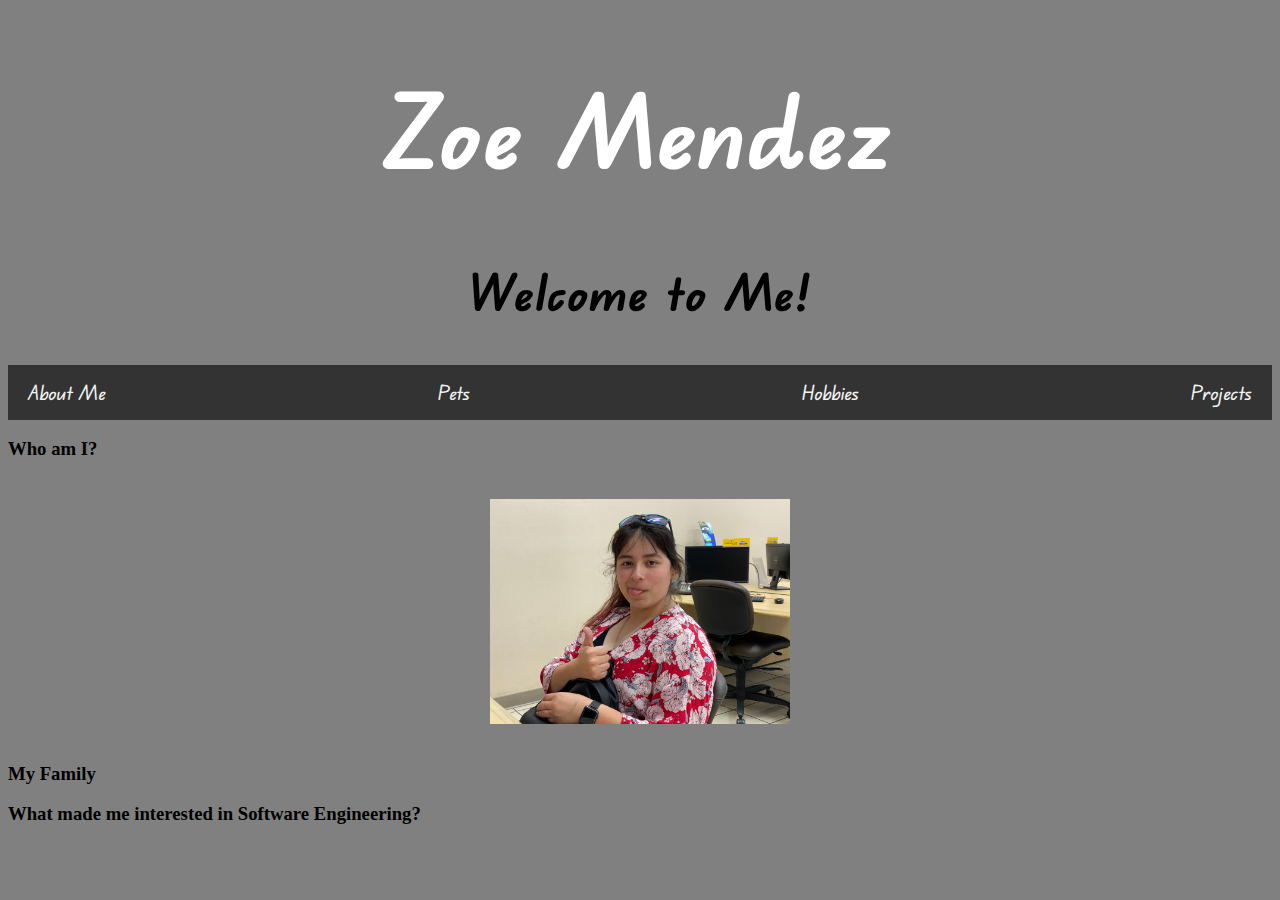
==== index.html @ 489c9466 "added new headers and image" ====
<!DOCTYPE html>
<html lang="en">

<head>
    <link rel="stylesheet" href="style.css" />
    <link href="https://fonts.googleapis.com/css2?family=Edu+QLD+Beginner:wght@400;500;600;700&display=swap"
        rel="stylesheet">
    <title>My Personal Website</title>
</head>

<body>

    <script src="script.js"></script>
    <div class="topnav">
        <a class="active" href="index.html">About Me</a>
        <a href="pets.html">Pets</a>
        <a href="hobbies.html">Hobbies</a>
        <a href="projects.html">Projects</a>
    </div>
    <h3>Who am I?</h3>
    <img src="images/me.jpg" alt="Me buying my first car" class="Me">

    <p> </p>
    <h3>My Family</h3>
    <p>
    </p>
    <h3>What made me interested in Software Engineering?</h3>
    <p></p>
</body>

</html>
---- style.css ----
body {
    background-color: grey;
}

#name {
    color: white;
    font-family: 'Edu QLD Beginner', cursive;
    font-size: 100px;
    text-align: center
}

.topHeader {
    text-align: center;
    font-size: 50px;
    font-family: 'Edu QLD Beginner', cursive;


}

.topnav {
    background-color: #333;
    overflow: hidden;
}



.topnav {
    display: flex;
    flex-direction: row;
    justify-content: space-between;
    align-items: center;
}

.topnav a {
    color: #f2f2f2;
    padding: 15px 20px;
    text-decoration: none;
    font-size: 20px;
    font-family: 'Edu QLD Beginner', cursive;
    font-weight: 500;
}

.Me {
    width: 300px;
    padding: 20px;
    display: block;
    margin-left: auto;
    margin-right: auto;

}
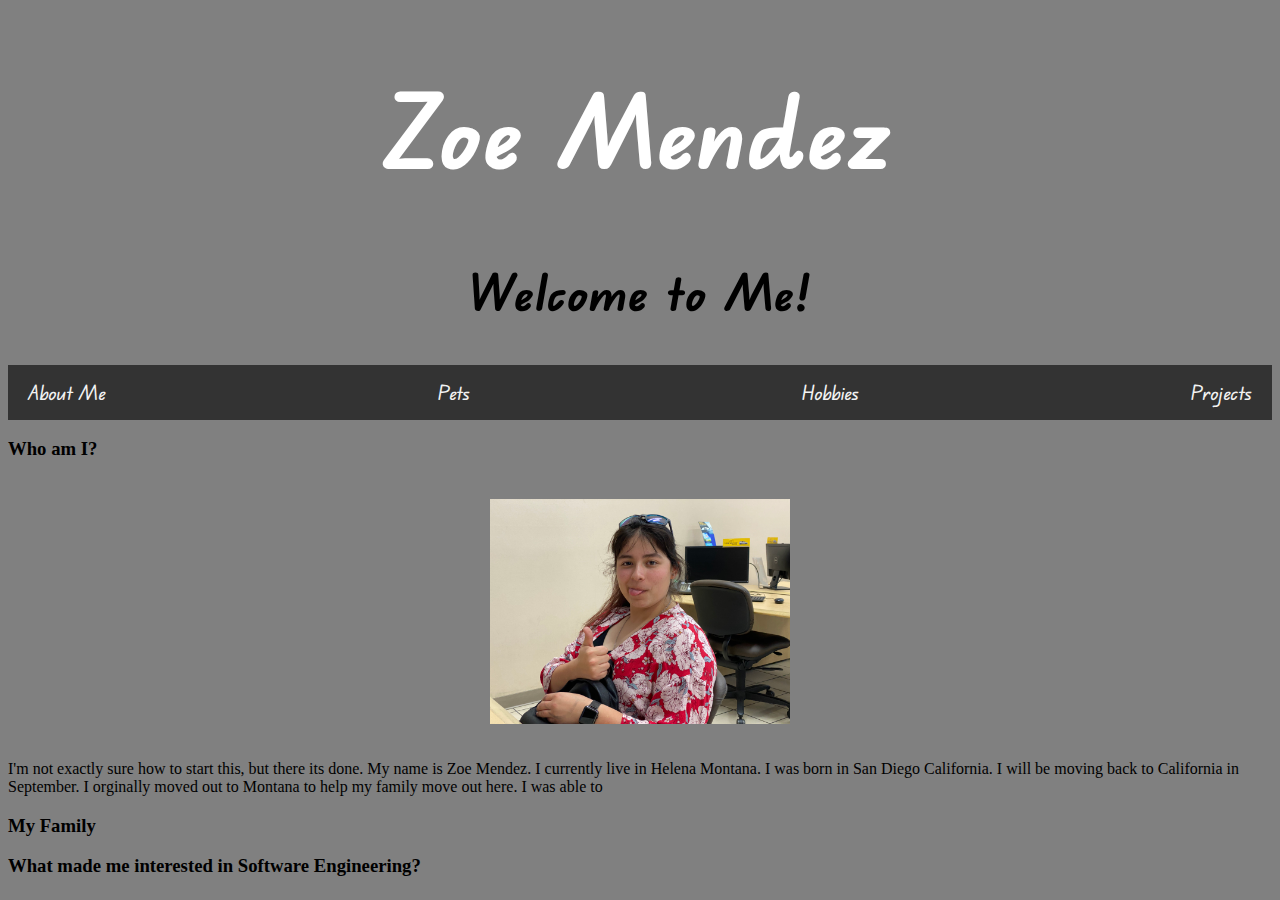
==== commit e9d9db72: "Adding extra information" ====
--- a/index.html
+++ b/index.html
@@ -20,7 +20,10 @@
     <h3>Who am I?</h3>
     <img src="images/me.jpg" alt="Me buying my first car" class="Me">
 
-    <p> </p>
+
+    <p>I'm not exactly sure how to start this, but there its done. My name is Zoe Mendez. I currently live in Helena
+        Montana. I was born in San Diego California. I will be moving back to California in September. I orginally moved
+        out to Montana to help my family move out here. I was able to </p>
     <h3>My Family</h3>
     <p>
     </p>
--- a/style.css
+++ b/style.css
@@ -29,6 +29,10 @@
     flex-direction: row;
     justify-content: space-between;
     align-items: center;
+    position: sticky;
+    top: 0;
+    width: 100%;
+
 }
 
 .topnav a {
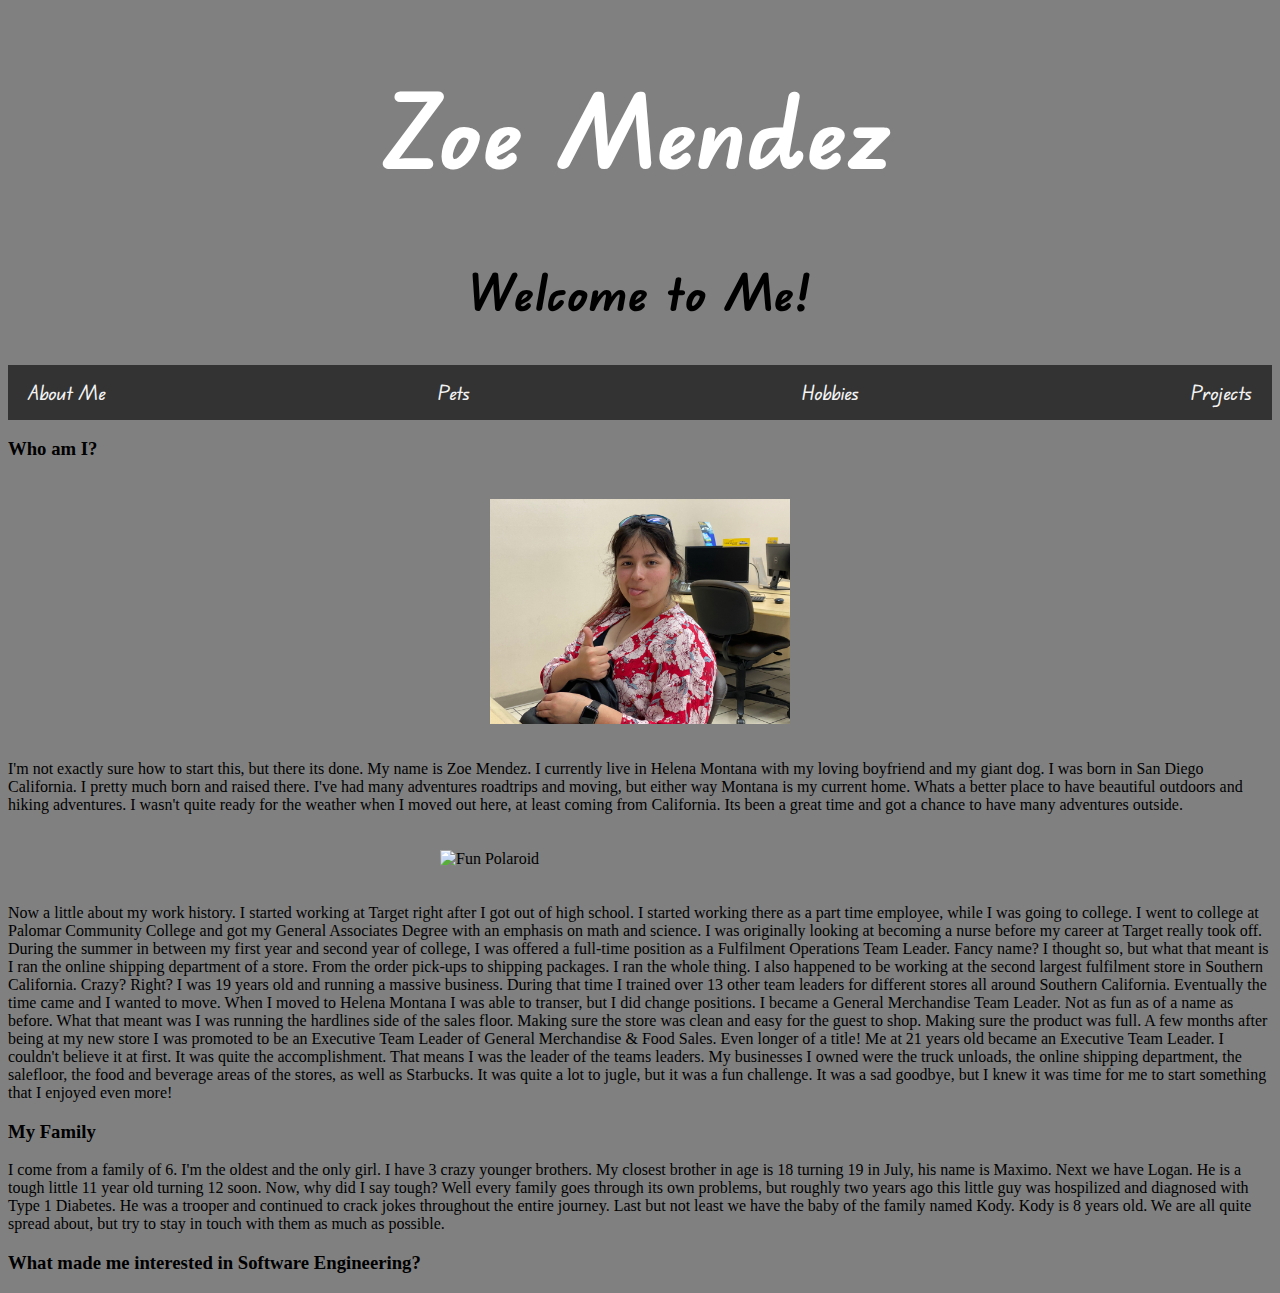
==== commit 5b1a27bd: "Added more information to About Me, as well as finished project page" ====
--- a/index.html
+++ b/index.html
@@ -15,17 +15,46 @@
         <a class="active" href="index.html">About Me</a>
         <a href="pets.html">Pets</a>
         <a href="hobbies.html">Hobbies</a>
-        <a href="projects.html">Projects</a>
+        <a href="Projects/projects.html">Projects</a>
     </div>
     <h3>Who am I?</h3>
     <img src="images/me.jpg" alt="Me buying my first car" class="Me">
 
 
-    <p>I'm not exactly sure how to start this, but there its done. My name is Zoe Mendez. I currently live in Helena
-        Montana. I was born in San Diego California. I will be moving back to California in September. I orginally moved
-        out to Montana to help my family move out here. I was able to </p>
+    <p> I'm not exactly sure how to start this, but there its done. My name is Zoe Mendez. I currently live in Helena
+        Montana with my loving boyfriend and my giant dog. I was born in San Diego California. I pretty much born and
+        raised there. I've had many adventures roadtrips and moving, but either way Montana is my current home. Whats a
+        better place to have beautiful outdoors and hiking adventures. I wasn't quite ready for the weather when I moved
+        out here, at least coming from California. Its been a great time and got a chance to have many adventures
+        outside.
+    </p>
+    <img src="images/Target.jpg" alt="Fun Polaroid" class="target">
+    <p>
+        Now a little about my work history. I started working at Target right after I got out of high school. I started
+        working there as a part time employee, while I was going to college. I went to college at Palomar Community
+        College and got my General Associates Degree with an emphasis on math and science. I was originally looking at
+        becoming a nurse before my career at Target really took off. During the summer in between my first year and
+        second year of college, I was offered a full-time position as a Fulfilment Operations Team Leader. Fancy name? I
+        thought so, but what that meant is I ran the online shipping department of a store. From the order pick-ups to
+        shipping packages. I ran the whole thing. I also happened to be working at the second largest fulfilment store
+        in Southern California. Crazy? Right? I was 19 years old and running a massive business. During that time I
+        trained over 13 other team leaders for different stores all around Southern California. Eventually the time came
+        and I wanted to move. When I moved to Helena Montana I was able to transer, but I did change positions. I became
+        a General Merchandise Team Leader. Not as fun as of a name as before. What that meant was I was running the
+        hardlines side of the sales floor. Making sure the store was clean and easy for the guest to shop. Making sure
+        the product was full. A few months after being at my new store I was promoted to be an Executive Team Leader of
+        General Merchandise & Food Sales. Even longer of a title! Me at 21 years old became an Executive Team Leader. I
+        couldn't believe it at first. It was quite the accomplishment. That means I was the leader of the teams leaders.
+        My businesses I owned were the truck unloads, the online shipping department, the salefloor, the food and
+        beverage areas of the stores, as well as Starbucks. It was quite a lot to jugle, but it was a fun challenge. It
+        was a sad goodbye, but I knew it was time for me to start something that I enjoyed even more! </p>
     <h3>My Family</h3>
-    <p>
+    <p> I come from a family of 6. I'm the oldest and the only girl. I have 3 crazy younger brothers. My closest brother
+        in age is 18 turning 19 in July, his name is Maximo. Next we have Logan. He is a tough little 11 year old
+        turning 12 soon. Now, why did I say tough? Well every family goes through its own problems, but roughly two
+        years ago this little guy was hospilized and diagnosed with Type 1 Diabetes. He was a trooper and continued to
+        crack jokes throughout the entire journey. Last but not least we have the baby of the family named Kody. Kody is
+        8 years old. We are all quite spread about, but try to stay in touch with them as much as possible.
     </p>
     <h3>What made me interested in Software Engineering?</h3>
     <p></p>
--- a/style.css
+++ b/style.css
@@ -51,4 +51,13 @@
     margin-left: auto;
     margin-right: auto;
 
+}
+
+.target {
+    width: 400px;
+    padding: 20px;
+    display: block;
+    margin-left: auto;
+    margin-right: auto;
+
 }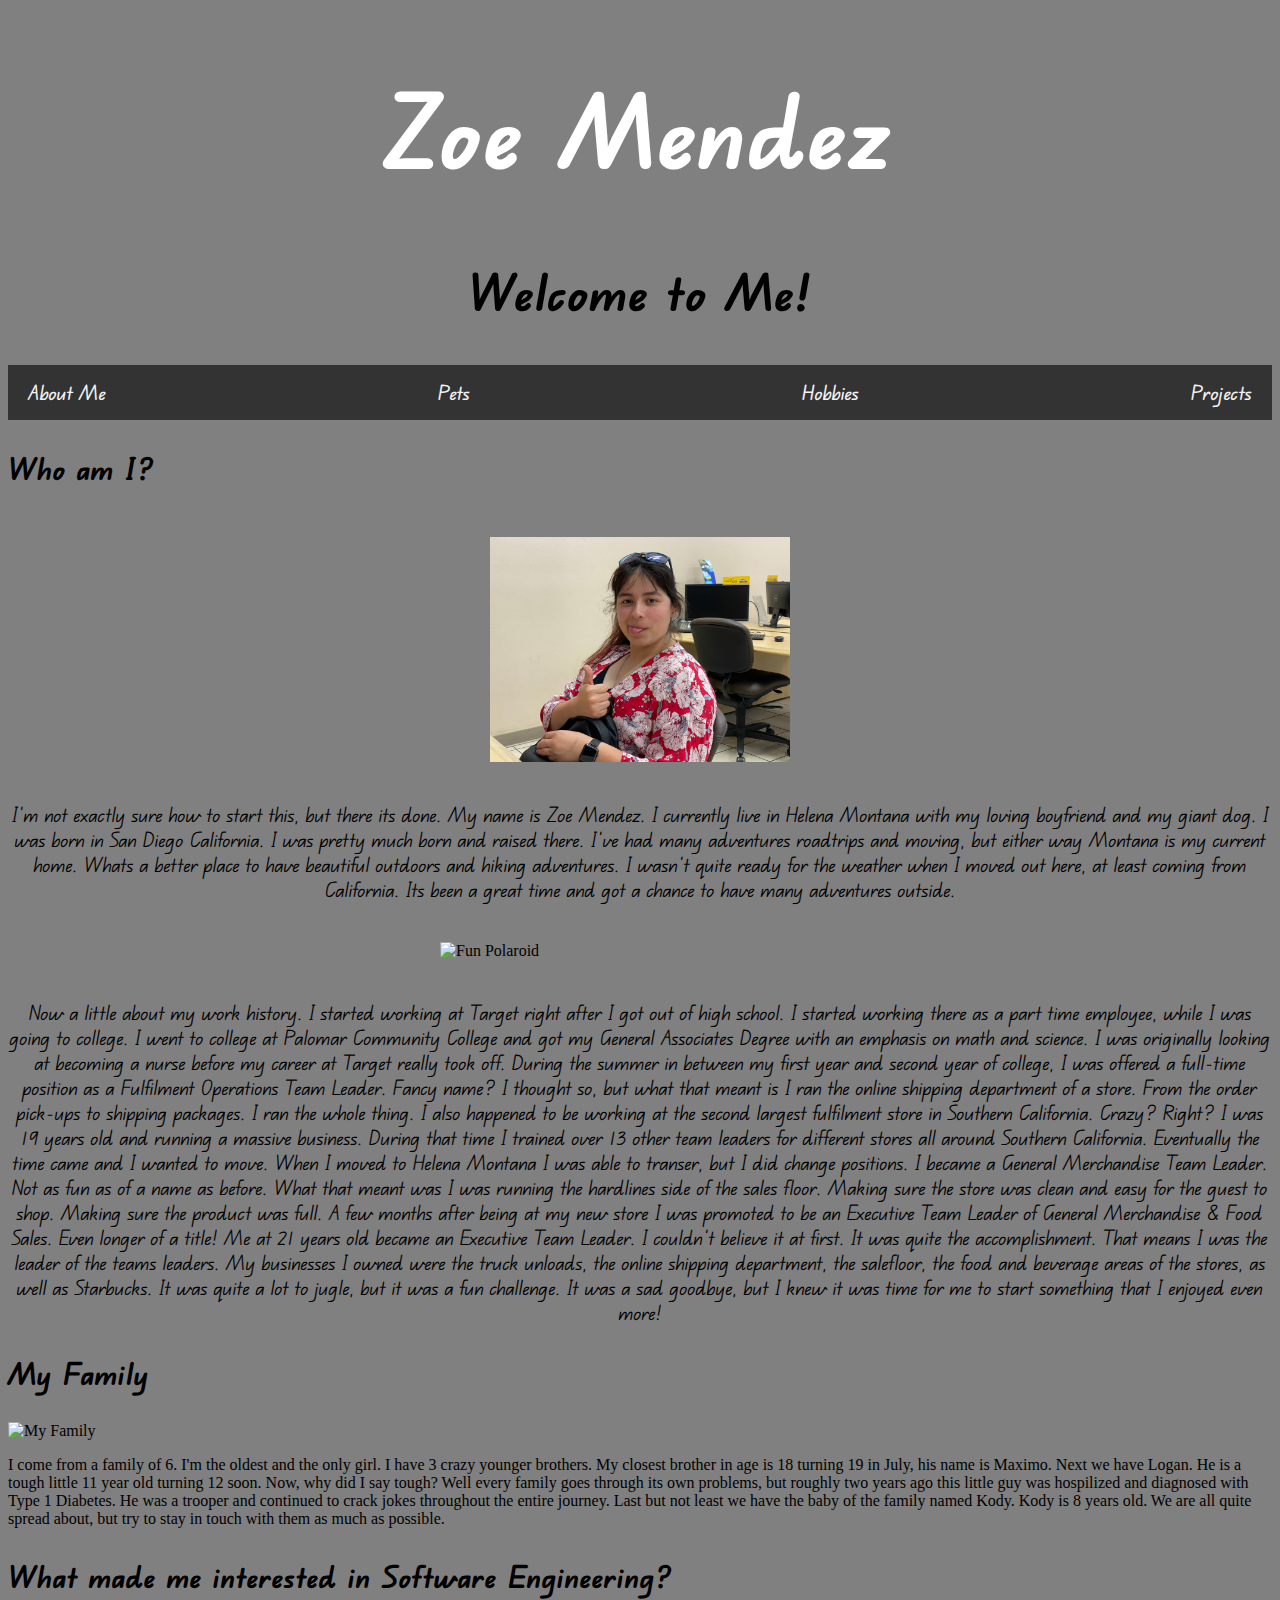
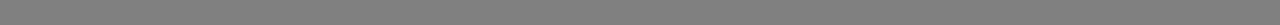
==== commit 5dc24e81: "Styling" ====
--- a/index.html
+++ b/index.html
@@ -15,21 +15,23 @@
         <a class="active" href="index.html">About Me</a>
         <a href="pets.html">Pets</a>
         <a href="hobbies.html">Hobbies</a>
-        <a href="Projects/projects.html">Projects</a>
+        <a href="projects.html">Projects</a>
     </div>
     <h3>Who am I?</h3>
     <img src="images/me.jpg" alt="Me buying my first car" class="Me">
 
 
-    <p> I'm not exactly sure how to start this, but there its done. My name is Zoe Mendez. I currently live in Helena
-        Montana with my loving boyfriend and my giant dog. I was born in San Diego California. I pretty much born and
+    <p id="aboutMe"> I'm not exactly sure how to start this, but there its done. My name is Zoe Mendez. I currently live
+        in Helena
+        Montana with my loving boyfriend and my giant dog. I was born in San Diego California. I was pretty much born
+        and
         raised there. I've had many adventures roadtrips and moving, but either way Montana is my current home. Whats a
         better place to have beautiful outdoors and hiking adventures. I wasn't quite ready for the weather when I moved
         out here, at least coming from California. Its been a great time and got a chance to have many adventures
         outside.
     </p>
     <img src="images/Target.jpg" alt="Fun Polaroid" class="target">
-    <p>
+    <p id="workHistory">
         Now a little about my work history. I started working at Target right after I got out of high school. I started
         working there as a part time employee, while I was going to college. I went to college at Palomar Community
         College and got my General Associates Degree with an emphasis on math and science. I was originally looking at
@@ -49,7 +51,9 @@
         beverage areas of the stores, as well as Starbucks. It was quite a lot to jugle, but it was a fun challenge. It
         was a sad goodbye, but I knew it was time for me to start something that I enjoyed even more! </p>
     <h3>My Family</h3>
-    <p> I come from a family of 6. I'm the oldest and the only girl. I have 3 crazy younger brothers. My closest brother
+    <img src="Family.jpg" alt="My Family">
+    <p class="family"> I come from a family of 6. I'm the oldest and the only girl. I have 3 crazy younger brothers. My
+        closest brother
         in age is 18 turning 19 in July, his name is Maximo. Next we have Logan. He is a tough little 11 year old
         turning 12 soon. Now, why did I say tough? Well every family goes through its own problems, but roughly two
         years ago this little guy was hospilized and diagnosed with Type 1 Diabetes. He was a trooper and continued to
--- a/style.css
+++ b/style.css
@@ -7,6 +7,12 @@
     font-family: 'Edu QLD Beginner', cursive;
     font-size: 100px;
     text-align: center
+}
+
+h3 {
+    font-family: 'Edu QLD Beginner', cursive;
+    font-size: 30px;
+
 }
 
 .topHeader {
@@ -60,4 +66,16 @@
     margin-left: auto;
     margin-right: auto;
 
+}
+
+#aboutMe {
+    text-align: center;
+    font-family: 'Edu QLD Beginner', cursive;
+    font-size: 20px;
+}
+
+#workHistory {
+    text-align: center;
+    font-family: 'Edu QLD Beginner', cursive;
+    font-size: 20px;
 }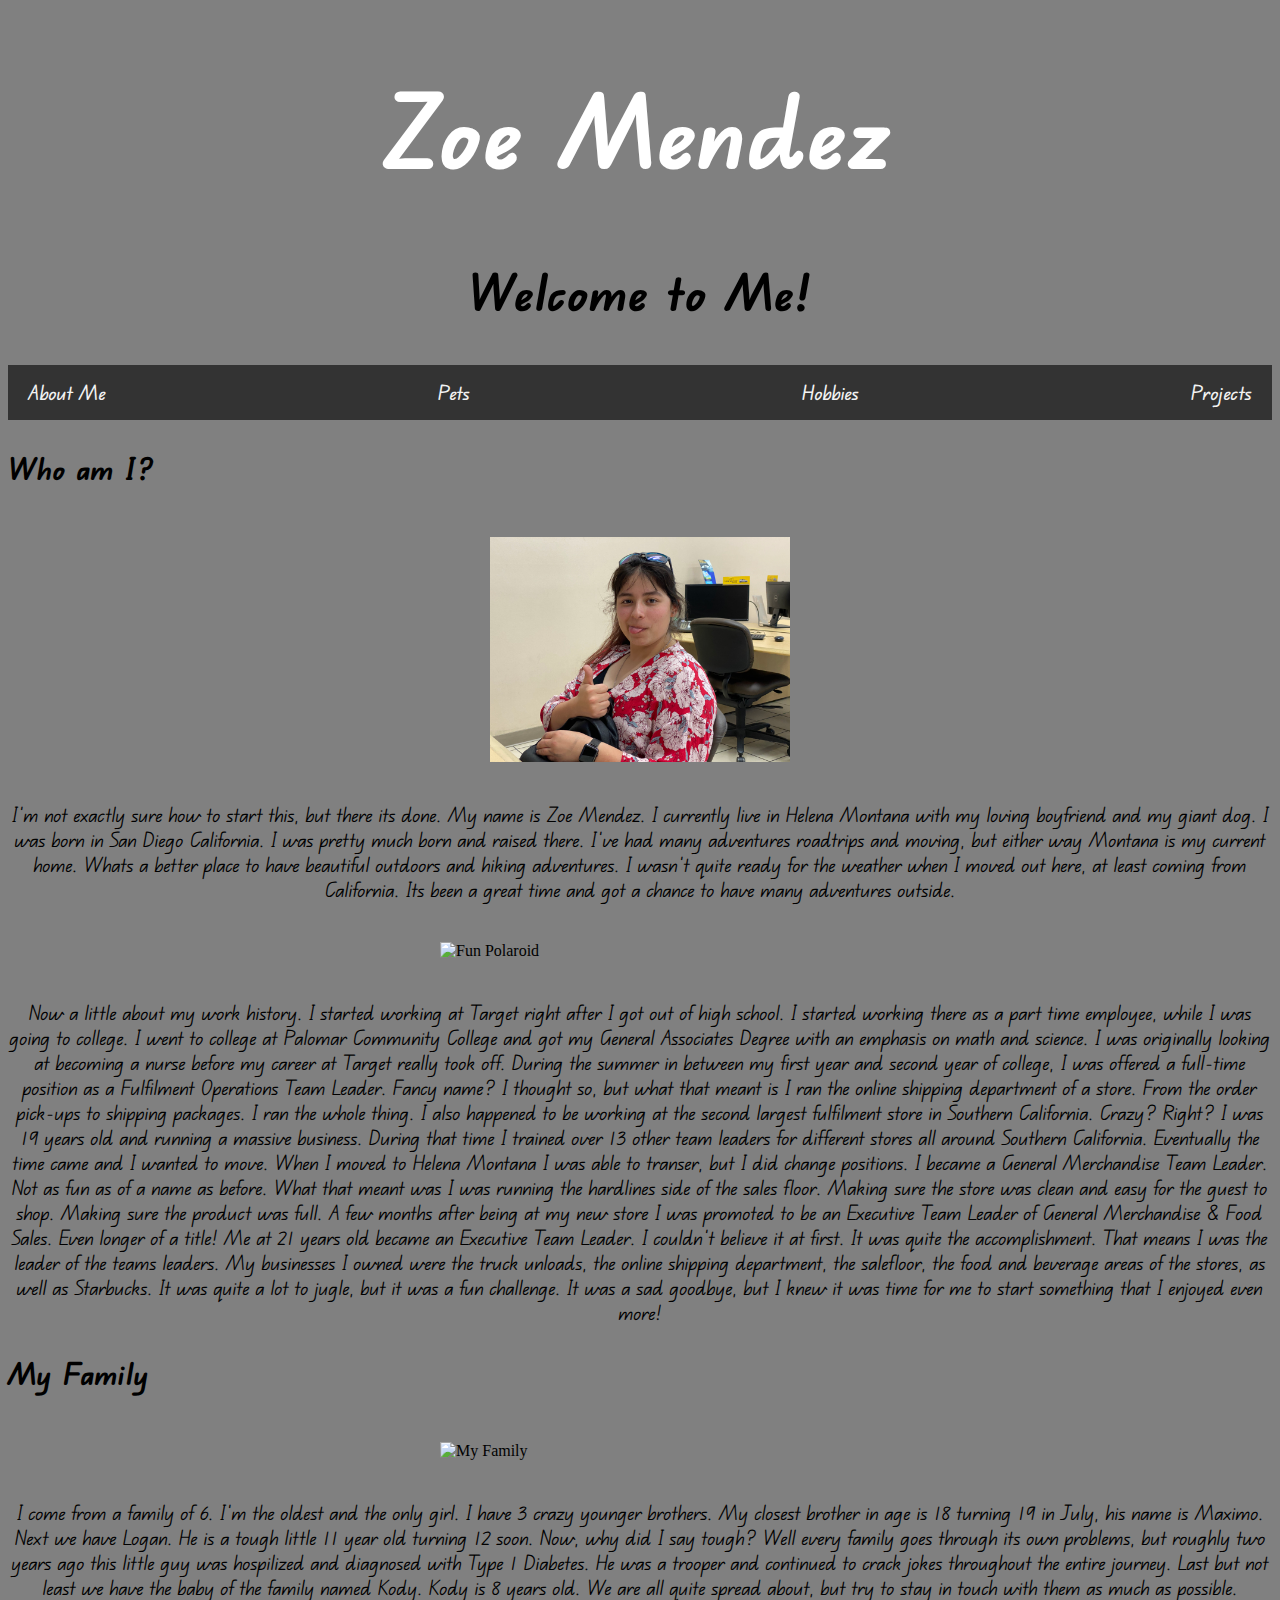
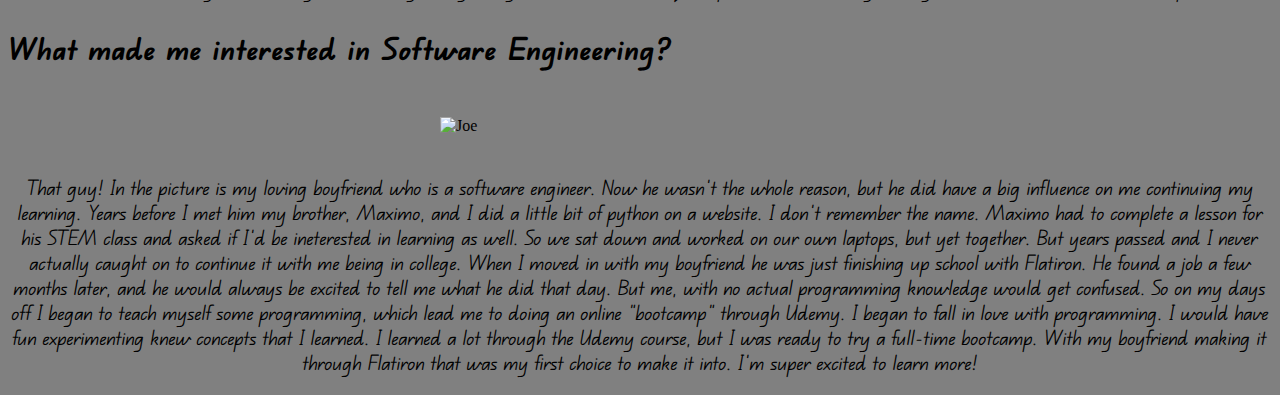
==== commit 5f9edcb1: "Added more information" ====
--- a/index.html
+++ b/index.html
@@ -51,17 +51,30 @@
         beverage areas of the stores, as well as Starbucks. It was quite a lot to jugle, but it was a fun challenge. It
         was a sad goodbye, but I knew it was time for me to start something that I enjoyed even more! </p>
     <h3>My Family</h3>
-    <img src="Family.jpg" alt="My Family">
+    <img src="images/Family.jpg" alt="My Family" id="myfamily">
     <p class="family"> I come from a family of 6. I'm the oldest and the only girl. I have 3 crazy younger brothers. My
-        closest brother
-        in age is 18 turning 19 in July, his name is Maximo. Next we have Logan. He is a tough little 11 year old
+        closest brother in age is 18 turning 19 in July, his name is Maximo. Next we have Logan. He is a tough little 11
+        year old
         turning 12 soon. Now, why did I say tough? Well every family goes through its own problems, but roughly two
         years ago this little guy was hospilized and diagnosed with Type 1 Diabetes. He was a trooper and continued to
         crack jokes throughout the entire journey. Last but not least we have the baby of the family named Kody. Kody is
         8 years old. We are all quite spread about, but try to stay in touch with them as much as possible.
     </p>
     <h3>What made me interested in Software Engineering?</h3>
-    <p></p>
+    <img src="images/Josiah.jpg" alt="Joe" class="joe">
+    <p class="whatwas">That guy! In the picture is my loving boyfriend who is a software engineer. Now he wasn't the
+        whole reason, but he did have a big influence on me continuing my learning. Years before I met him my brother,
+        Maximo,
+        and I did a little bit of python on a website. I don't remember the name. Maximo had to complete a lesson for
+        his STEM class and asked if I'd be ineterested in learning as well. So we sat down and worked on our own
+        laptops, but yet together. But years passed and I never actually caught on to continue it with me being in
+        college. When I moved in with my boyfriend he was just finishing up school with Flatiron. He found a job a few
+        months later, and he would always be excited to tell me what he did that day. But me, with no actual programming
+        knowledge would get confused. So on my days off I began to teach myself some programming, which lead me to doing
+        an online "bootcamp" through Udemy. I began to fall in love with programming. I would have fun experimenting
+        knew concepts that I learned. I learned a lot through the Udemy course, but I was ready to try a full-time
+        bootcamp. With my boyfriend making it through Flatiron that was my first choice to make it into. I'm super
+        excited to learn more! </p>
 </body>
 
 </html>--- a/style.css
+++ b/style.css
@@ -78,4 +78,32 @@
     text-align: center;
     font-family: 'Edu QLD Beginner', cursive;
     font-size: 20px;
+}
+
+#myfamily {
+    width: 400px;
+    padding: 20px;
+    display: block;
+    margin-left: auto;
+    margin-right: auto;
+}
+
+.family {
+    text-align: center;
+    font-family: 'Edu QLD Beginner', cursive;
+    font-size: 20px;
+}
+
+.whatwas {
+    text-align: center;
+    font-family: 'Edu QLD Beginner', cursive;
+    font-size: 20px;
+}
+
+.joe {
+    width: 400px;
+    padding: 20px;
+    display: block;
+    margin-left: auto;
+    margin-right: auto;
 }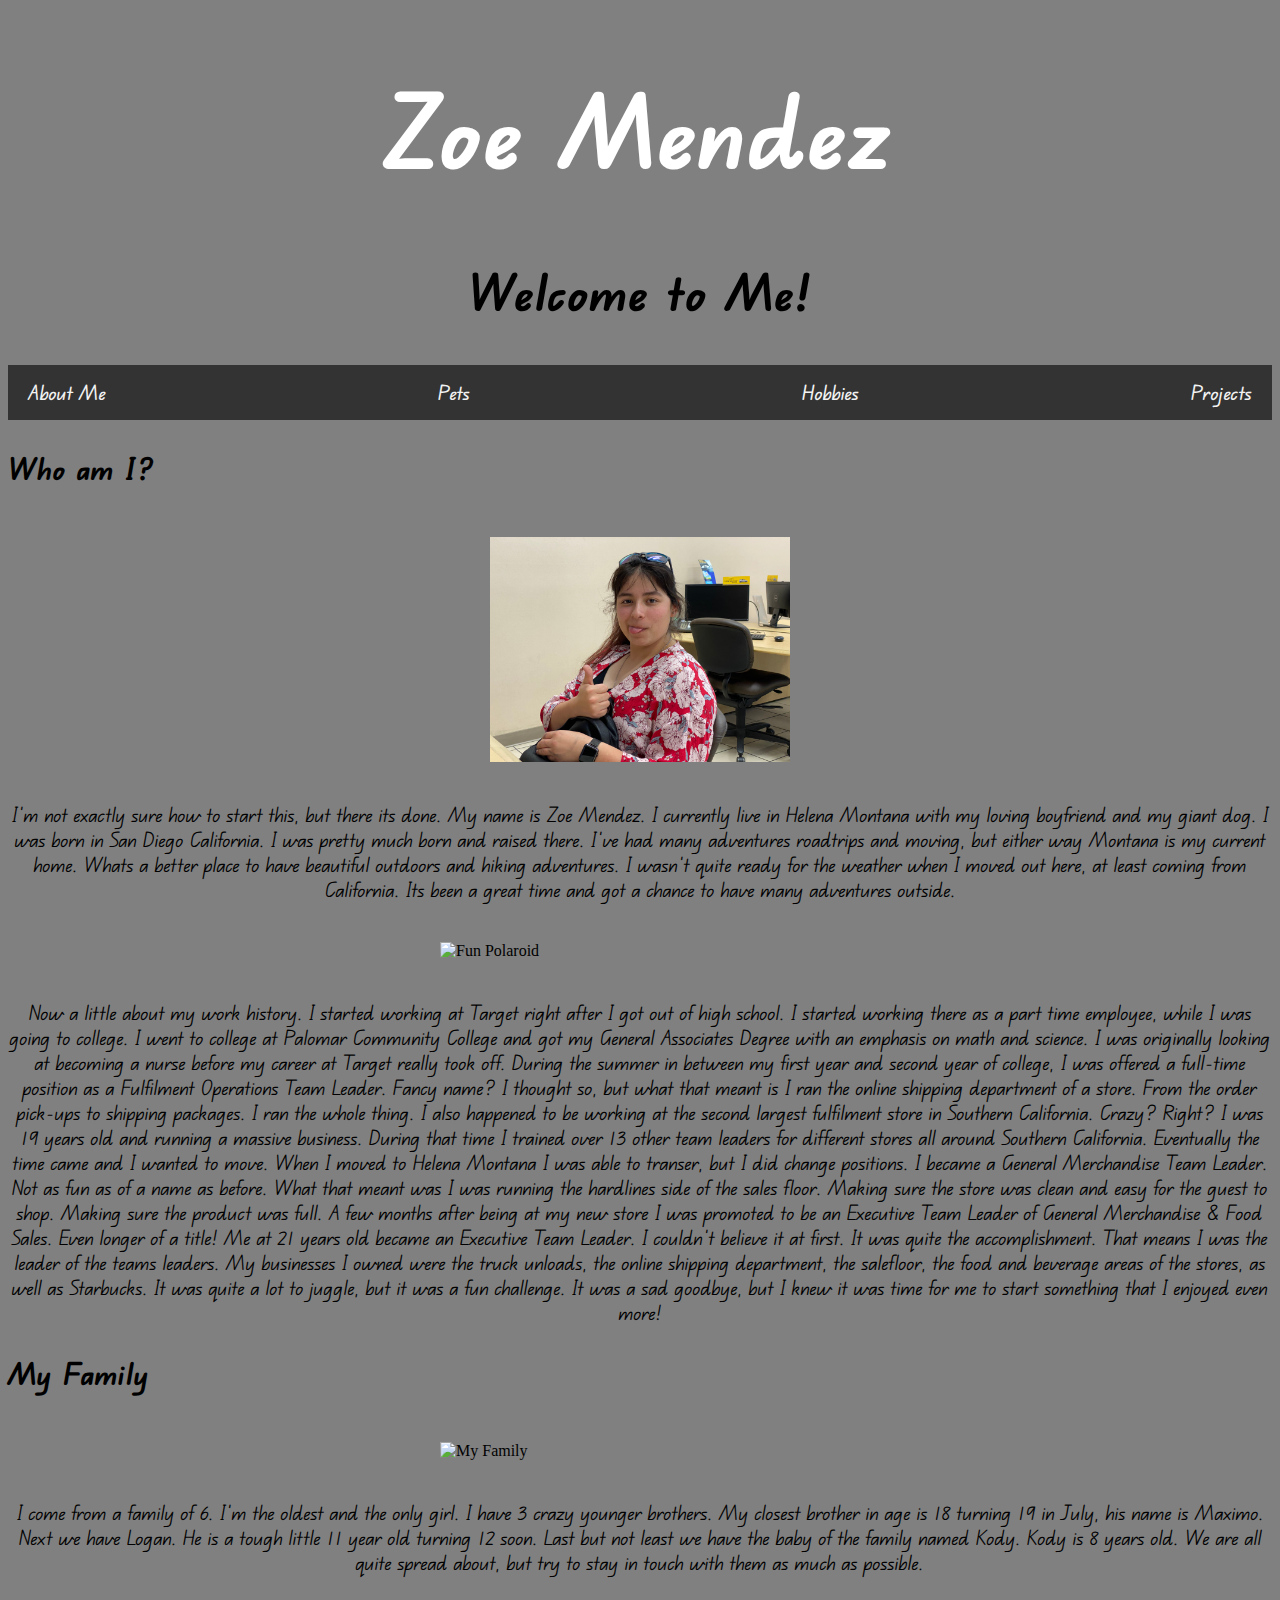
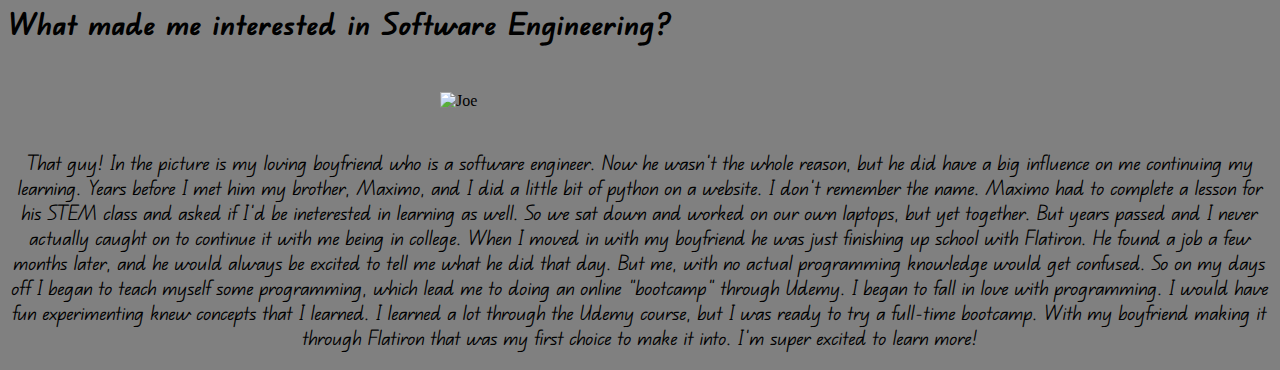
==== commit a995130f: "Apollo done" ====
--- a/index.html
+++ b/index.html
@@ -13,7 +13,7 @@
     <script src="script.js"></script>
     <div class="topnav">
         <a class="active" href="index.html">About Me</a>
-        <a href="pets.html">Pets</a>
+        <a href="pets.html" id="pet">Pets</a>
         <a href="hobbies.html">Hobbies</a>
         <a href="projects.html">Projects</a>
     </div>
@@ -24,8 +24,8 @@
     <p id="aboutMe"> I'm not exactly sure how to start this, but there its done. My name is Zoe Mendez. I currently live
         in Helena
         Montana with my loving boyfriend and my giant dog. I was born in San Diego California. I was pretty much born
-        and
-        raised there. I've had many adventures roadtrips and moving, but either way Montana is my current home. Whats a
+        and raised there. I've had many adventures roadtrips and moving, but either way Montana is my current home.
+        Whats a
         better place to have beautiful outdoors and hiking adventures. I wasn't quite ready for the weather when I moved
         out here, at least coming from California. Its been a great time and got a chance to have many adventures
         outside.
@@ -48,16 +48,13 @@
         General Merchandise & Food Sales. Even longer of a title! Me at 21 years old became an Executive Team Leader. I
         couldn't believe it at first. It was quite the accomplishment. That means I was the leader of the teams leaders.
         My businesses I owned were the truck unloads, the online shipping department, the salefloor, the food and
-        beverage areas of the stores, as well as Starbucks. It was quite a lot to jugle, but it was a fun challenge. It
+        beverage areas of the stores, as well as Starbucks. It was quite a lot to juggle, but it was a fun challenge. It
         was a sad goodbye, but I knew it was time for me to start something that I enjoyed even more! </p>
     <h3>My Family</h3>
     <img src="images/Family.jpg" alt="My Family" id="myfamily">
     <p class="family"> I come from a family of 6. I'm the oldest and the only girl. I have 3 crazy younger brothers. My
         closest brother in age is 18 turning 19 in July, his name is Maximo. Next we have Logan. He is a tough little 11
-        year old
-        turning 12 soon. Now, why did I say tough? Well every family goes through its own problems, but roughly two
-        years ago this little guy was hospilized and diagnosed with Type 1 Diabetes. He was a trooper and continued to
-        crack jokes throughout the entire journey. Last but not least we have the baby of the family named Kody. Kody is
+        year old turning 12 soon. Last but not least we have the baby of the family named Kody. Kody is
         8 years old. We are all quite spread about, but try to stay in touch with them as much as possible.
     </p>
     <h3>What made me interested in Software Engineering?</h3>
